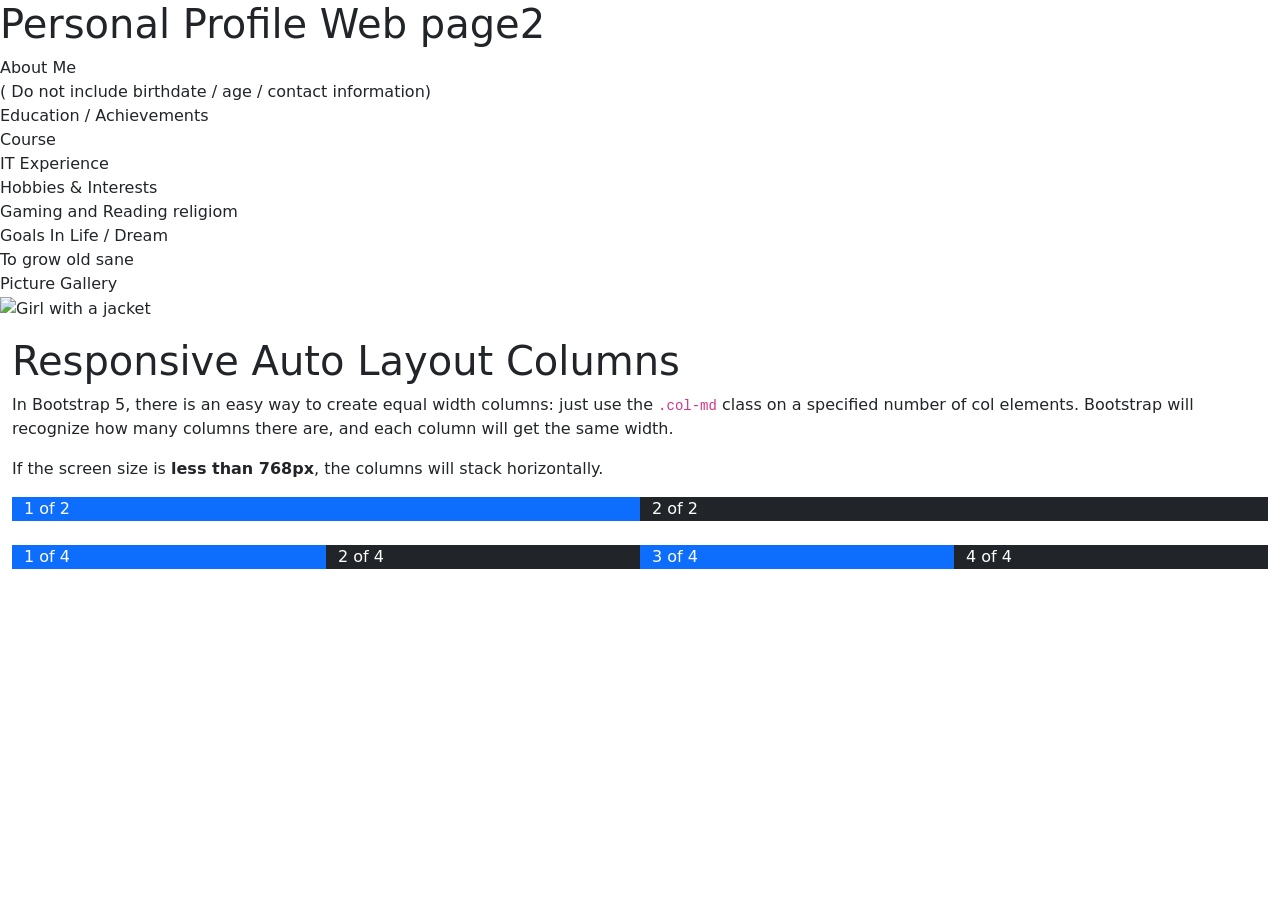
==== renameductions/index.html @ aa53d0fb "renamed intro." ====
<!DOCTYPE html>
<html lang="en"></html>
<head>
<title>WEBPROG IT243  Bootstrap Example</title>
  <meta charset="utf-8">
  <meta name="viewport" content="width=device-width, initial-scale=1">
  <link href="https://cdn.jsdelivr.net/npm/bootstrap@5.3.3/dist/css/bootstrap.min.css" rel="stylesheet">
  <script src="https://cdn.jsdelivr.net/npm/bootstrap@5.3.3/dist/js/bootstrap.bundle.min.js"></script>
</head>
<body>

<h1  class="center">Personal Profile Web page2 </h1>
<p>

About Me<br>
 ( Do not include birthdate / age / contact information)<br>
Education / Achievements<br>
Course <br>
IT Experience<br>
Hobbies & Interests<br>
 Gaming and Reading religiom<br>
Goals In Life / Dream<br>
 To grow old sane<br>
Picture Gallery<br>
 <img src="https://www.w3schools.com/html/img_girl.jpg" alt="Girl with a jacket" width="500" height="600">
</p>

<div class="container-fluid mt-3">
  <h1>Responsive Auto Layout Columns</h1>
  <p>In Bootstrap 5, there is an easy way to create equal width columns: just use the <code>.col-md</code> class on a specified number of col elements. Bootstrap will recognize how many columns there are, and each column will get the same width.</p>
  <p>If the screen size is <strong>less than 768px</strong>, the columns will stack horizontally.</p>
  <div class="container-fluid">
    <div class="row">
      <div class="col-md bg-primary text-white">1 of 2</div>
      <div class="col-md bg-dark text-white">2 of 2</div>
    </div>  
  </div>
  <br>
  
  <div class="container-fluid">
    <div class="row">
      <div class="col-md bg-primary text-white">1 of 4</div>
      <div class="col-md bg-dark text-white">2 of 4</div>
      <div class="col-md bg-primary text-white">3 of 4</div>
      <div class="col-md bg-dark text-white">4 of 4</div>
    </div>  
  </div>
</div>

  
</body>
</html>
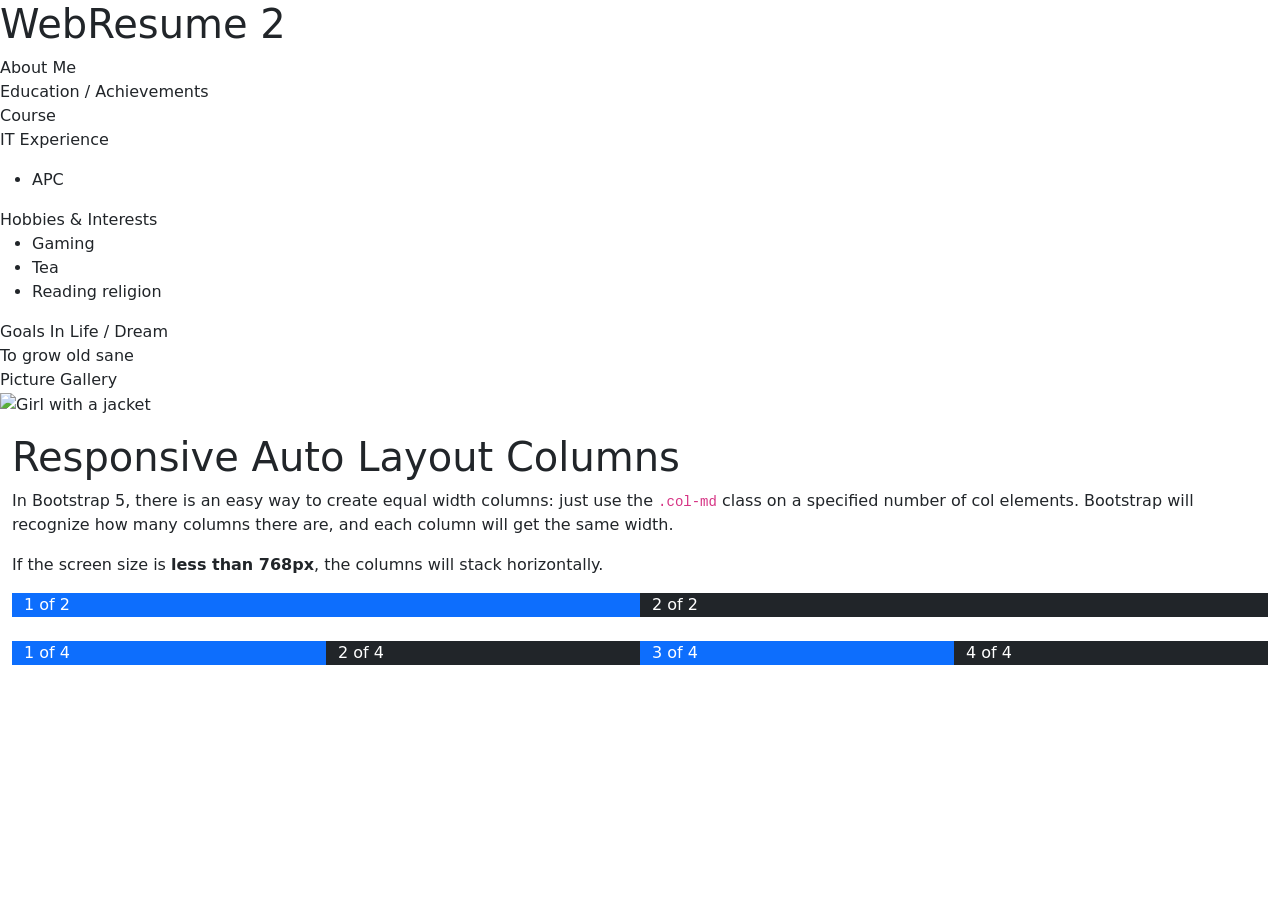
==== commit b79b67ef: "Revise personal profile page content and structure Updated headings, added hobbies, and improved for" ====
--- a/renameductions/index.html
+++ b/renameductions/index.html
@@ -9,16 +9,21 @@
 </head>
 <body>
 
-<h1  class="center">Personal Profile Web page2 </h1>
+<h1  class="center">WebResume 2</h1>
 <p>
 
 About Me<br>
- ( Do not include birthdate / age / contact information)<br>
+
 Education / Achievements<br>
 Course <br>
 IT Experience<br>
+<ul><li>APC</li></ul>
 Hobbies & Interests<br>
- Gaming and Reading religiom<br>
+<ul>
+  <li>Gaming</li>
+  <li>Tea</li>
+  <li>Reading religion</li>
+</ul>
 Goals In Life / Dream<br>
  To grow old sane<br>
 Picture Gallery<br>
@@ -49,4 +54,7 @@
 
   
 </body>
-</html>+</html>
+  
+</body>
+</html>
